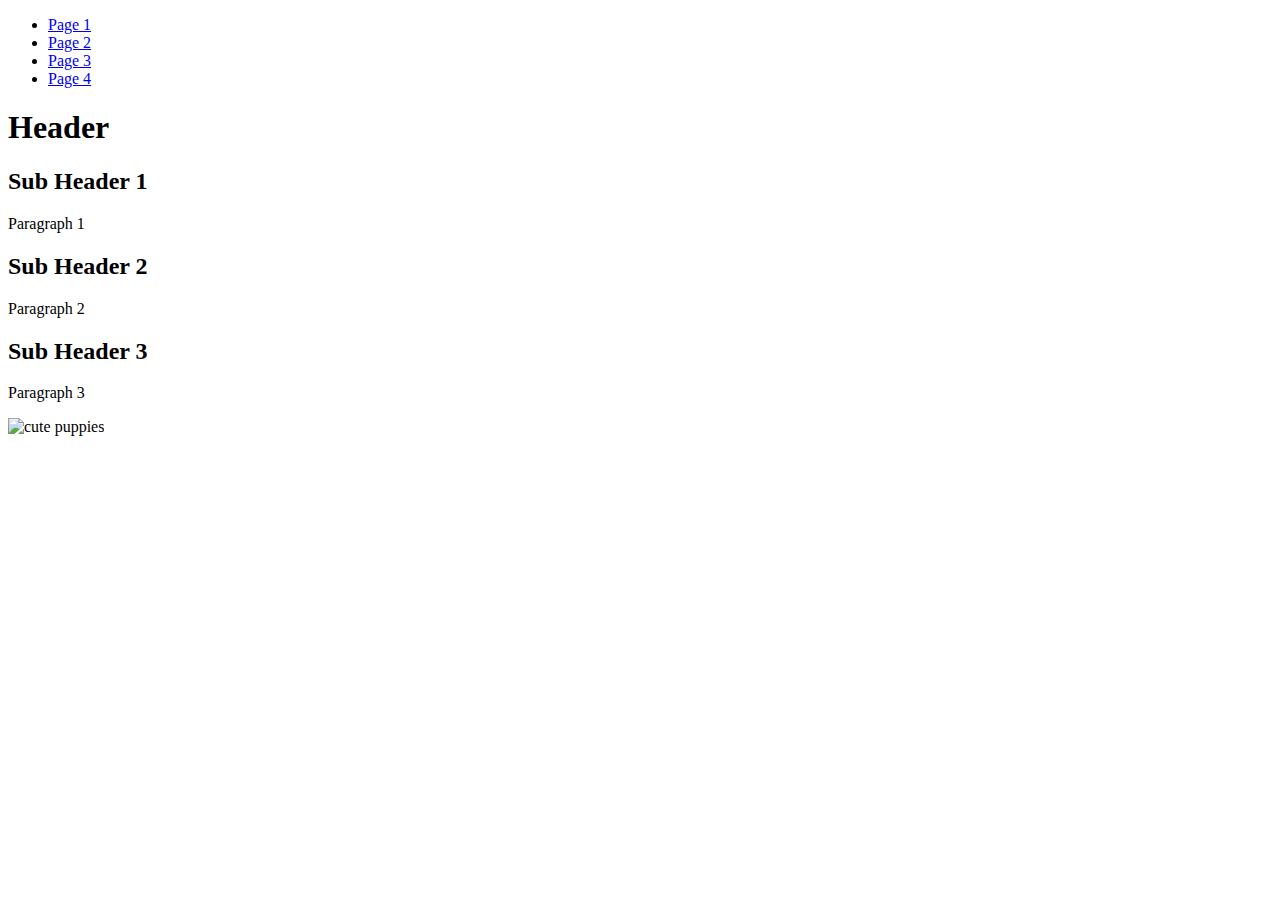
==== page1.html @ 2d2ed8ee "set up page 1" ====
<!DOCTYPE html>
<html>
    <head>
      <meta charset="UTF-8">
      <title>My First Website</title>
      <link rel="stylesheet" href="styles.css">
    </head>
    <body>

      <nav class="nav">
        <ul>
          <li><a href="#">Page 1</a></li>
          <li><a href="#">Page 2</a></li>
          <li><a href="#">Page 3</a></li>
          <li><a href="#">Page 4</a></li>
        </ul>
      </nav>

      <div class="header">
        <h1>Header</h1>
      </div>

      <div class="sections">
        <div class="1">
          <h2>Sub Header 1</h2>
          <p>Paragraph 1</p>
        </div>

        <div class="2">
          <h2>Sub Header 2</h2>
          <p>Paragraph 2</p>
        </div>

        <div class="3">
          <h2>Sub Header 3</h2>
          <p>Paragraph 3</p>
        </div>
      </div>

      <div class="image">
        <img
        class="pageOneImage"
        src="https://images.pexels.com/photos/15866721/pexels-photo-15866721/free-photo-of-two-cute-puppies.jpeg?auto=compress&cs=tinysrgb&w=1260&h=750&dpr=1"
        alt="cute puppies" />
      </div>
    </body>
</html>
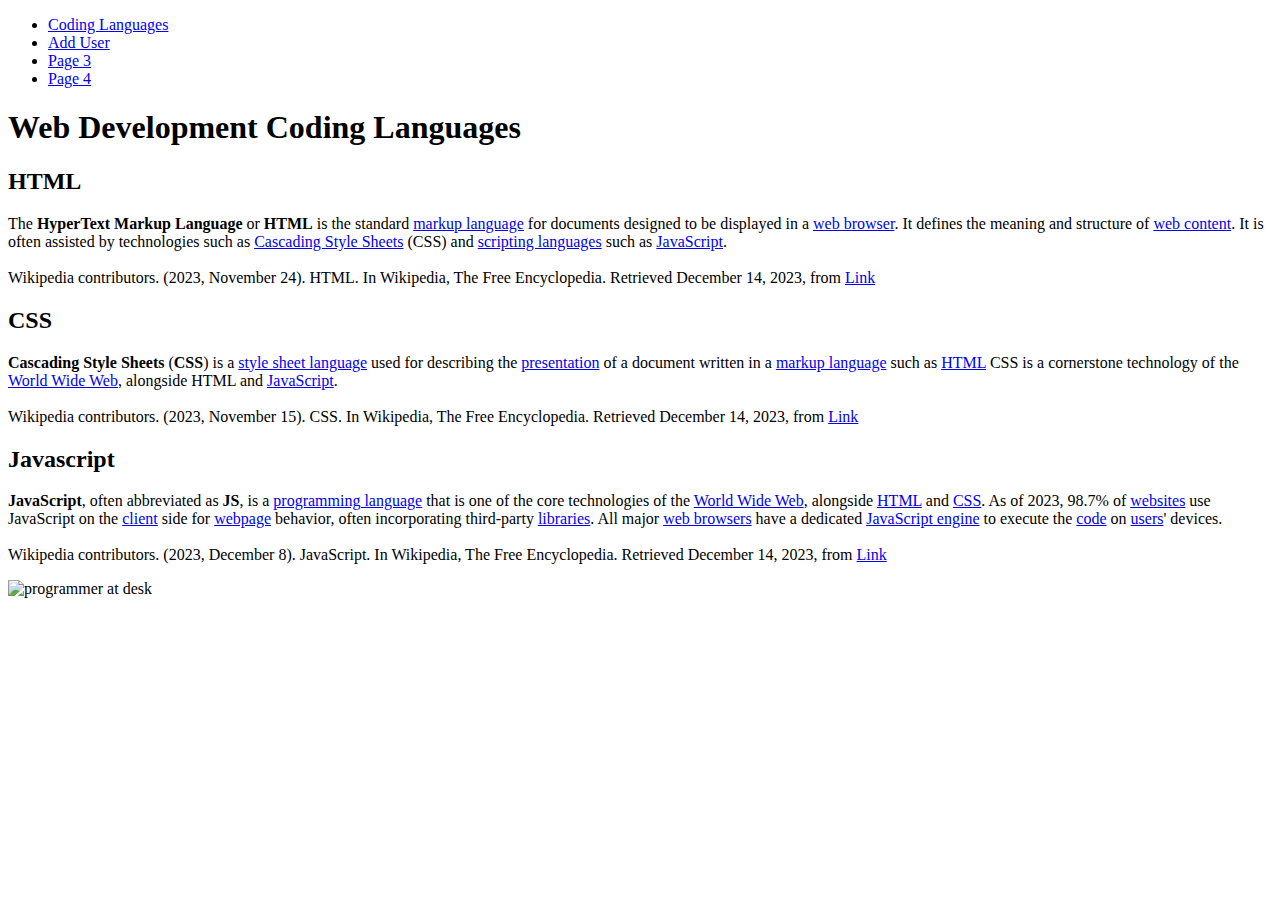
==== commit 9df09493: "finished 1st page(kinda)" ====
--- a/page1.html
+++ b/page1.html
@@ -2,46 +2,94 @@
 <html>
     <head>
       <meta charset="UTF-8">
-      <title>My First Website</title>
+      <title>Coding Languages</title>
       <link rel="stylesheet" href="styles.css">
     </head>
     <body>
 
       <nav class="nav">
         <ul>
-          <li><a href="#">Page 1</a></li>
-          <li><a href="#">Page 2</a></li>
-          <li><a href="#">Page 3</a></li>
-          <li><a href="#">Page 4</a></li>
+          <li><a href="file:///Users/andrewklumpp/aa-projects/my-first-website/page1.html#">Coding Languages</a></li>
+          <li><a href="file:///Users/andrewklumpp/aa-projects/my-first-website/page2.html#">Add User</a></li>
+          <li><a href="file:///Users/andrewklumpp/aa-projects/my-first-website/page3.html#">Page 3</a></li>
+          <li><a href="file:///Users/andrewklumpp/aa-projects/my-first-website/page4.html#">Page 4</a></li>
         </ul>
       </nav>
 
       <div class="header">
-        <h1>Header</h1>
+        <h1>Web Development Coding Languages</h1>
       </div>
 
       <div class="sections">
-        <div class="1">
-          <h2>Sub Header 1</h2>
-          <p>Paragraph 1</p>
+        <div class="html">
+          <h2>HTML</h2>
+          <p>
+            The <b>HyperText Markup Language</b> or <b>HTML</b>
+            is the standard
+            <a href="https://en.wikipedia.org/wiki/Markup_language" title="Markup language">markup language</a>
+            for documents designed to be displayed in a
+            <a href="https://en.wikipedia.org/wiki/Web_browser" title="Web browser">web browser</a>.
+            It defines the meaning and structure of
+            <a href="https://en.wikipedia.org/wiki/Web_content" title="Web content">web content</a>.
+            It is often assisted by technologies such as
+            <a href="https://en.wikipedia.org/wiki/CSS" title="CSS">Cascading Style Sheets</a>
+            (CSS) and
+            <a href="https://en.wikipedia.org/wiki/Scripting_language" title="Scripting language">scripting languages</a>
+            such as <a href="https://en.wikipedia.org/wiki/JavaScript" title="JavaScript">JavaScript</a>.
+            <br>
+            <br>
+            Wikipedia contributors. (2023, November 24). HTML. In Wikipedia, The Free Encyclopedia. Retrieved December 14, 2023, from <a href="https://en.wikipedia.org/w/index.php?title=HTML&oldid=1186577106" title="HTML">Link</a>
+          </p>
         </div>
 
-        <div class="2">
-          <h2>Sub Header 2</h2>
-          <p>Paragraph 2</p>
+        <div class="css">
+          <h2>CSS</h2>
+          <p>
+            <b>Cascading Style Sheets</b> (<b>CSS</b>) is a
+            <a href="https://en.wikipedia.org/wiki/Style_sheet_language" title="Style sheet language">style sheet language</a>
+            used for describing the
+            <a href="https://en.wikipedia.org/wiki/Presentation_semantics" title="Presentation semantics">presentation</a>
+            of a document written in a
+            <a href="https://en.wikipedia.org/wiki/Markup_language" title="Markup language">markup language</a> such as
+            <a href="https://en.wikipedia.org/wiki/HTML" title="HTML">HTML</a>
+            CSS is a cornerstone technology of the
+            <a href="https://en.wikipedia.org/wiki/World_Wide_Web" title="World Wide Web">World Wide Web</a>, alongside HTML and
+            <a href="https://en.wikipedia.org/wiki/JavaScript" title="JavaScript">JavaScript</a>.
+            <br>
+            <br>
+            Wikipedia contributors. (2023, November 15). CSS. In Wikipedia, The Free Encyclopedia. Retrieved December 14, 2023, from <a href="https://en.wikipedia.org/w/index.php?title=CSS&oldid=1185245746" title="CSS">Link</a>
+          </p>
         </div>
 
-        <div class="3">
-          <h2>Sub Header 3</h2>
-          <p>Paragraph 3</p>
+        <div class="javascript">
+          <h2>Javascript</h2>
+          <p>
+            <b>JavaScript</b>, often abbreviated as <b>JS</b>, is a
+            <a href="https://en.wikipedia.org/wiki/Programming_language" title="Programming language">programming language</a>
+            that is one of the core technologies of the
+            <a href="https://en.wikipedia.org/wiki/World_Wide_Web" title="World Wide Web">World Wide Web</a>, alongside
+            <a href="https://en.wikipedia.org/wiki/HTML" title="HTML">HTML</a> and
+            <a href="https://en.wikipedia.org/wiki/CSS" title="CSS">CSS</a>. As of 2023, 98.7% of
+            <a href="https://en.wikipedia.org/wiki/Website" title="Website">websites</a> use JavaScript on the
+            <a href="https://en.wikipedia.org/wiki/Client_(computing)" title="Client (computing)">client</a> side for
+            <a href="https://en.wikipedia.org/wiki/Web_page" title="Web page">webpage</a> behavior, often incorporating third-party
+            <a href="https://en.wikipedia.org/wiki/Library_(computing)" title="Library (computing)">libraries</a>. All major
+            <a href="https://en.wikipedia.org/wiki/Web_browser" title="Web browser">web browsers</a> have a dedicated
+            <a href="https://en.wikipedia.org/wiki/JavaScript_engine" title="JavaScript engine">JavaScript engine</a> to execute the
+            <a href="https://en.wikipedia.org/wiki/Source_code" title="Source code">code</a> on
+            <a href="https://en.wikipedia.org/wiki/User_(computing)" title="User (computing)">users</a>' devices.
+            <br>
+            <br>
+            Wikipedia contributors. (2023, December 8). JavaScript. In Wikipedia, The Free Encyclopedia. Retrieved December 14, 2023, from <a href="https://en.wikipedia.org/w/index.php?title=JavaScript&oldid=1188939975" title="Javascript">Link</a>
+          </p>
         </div>
       </div>
 
       <div class="image">
         <img
         class="pageOneImage"
-        src="https://images.pexels.com/photos/15866721/pexels-photo-15866721/free-photo-of-two-cute-puppies.jpeg?auto=compress&cs=tinysrgb&w=1260&h=750&dpr=1"
-        alt="cute puppies" />
+        src="/Users/andrewklumpp/aa-projects/my-first-website/programmerAtDesk.png"
+        alt="programmer at desk" />
       </div>
     </body>
 </html>
--- a/styles.css
+++ b/styles.css
@@ -0,0 +1,52 @@
+legend {
+  font-size: 18px;
+  border: 1px solid;
+  font-family: Arial, Helvetica, sans-serif;
+  padding: 2px;
+  margin-left: 10%;
+  color: black;
+  background-color: white;
+}
+
+fieldset {
+  max-width: 360px;
+  max-height: 500px;
+}
+
+.container {
+  display: flex;
+  flex-direction: column;
+  max-width: 250px;
+  margin: 0 auto;
+  text-align: center;
+}
+
+.firstName {
+  display: flex;
+  flex-direction: column;
+}
+
+.lastName {
+  display: flex;
+  flex-direction: column;
+}
+
+.email {
+  display: flex;
+  flex-direction: column;
+}
+
+.row {
+  display: flex;
+  flex-direction: row;
+  justify-content: space-between;
+}
+
+.comments {
+  text-align: left;
+  padding-top: 10px;
+}
+
+button {
+  margin-top: 10px;
+}
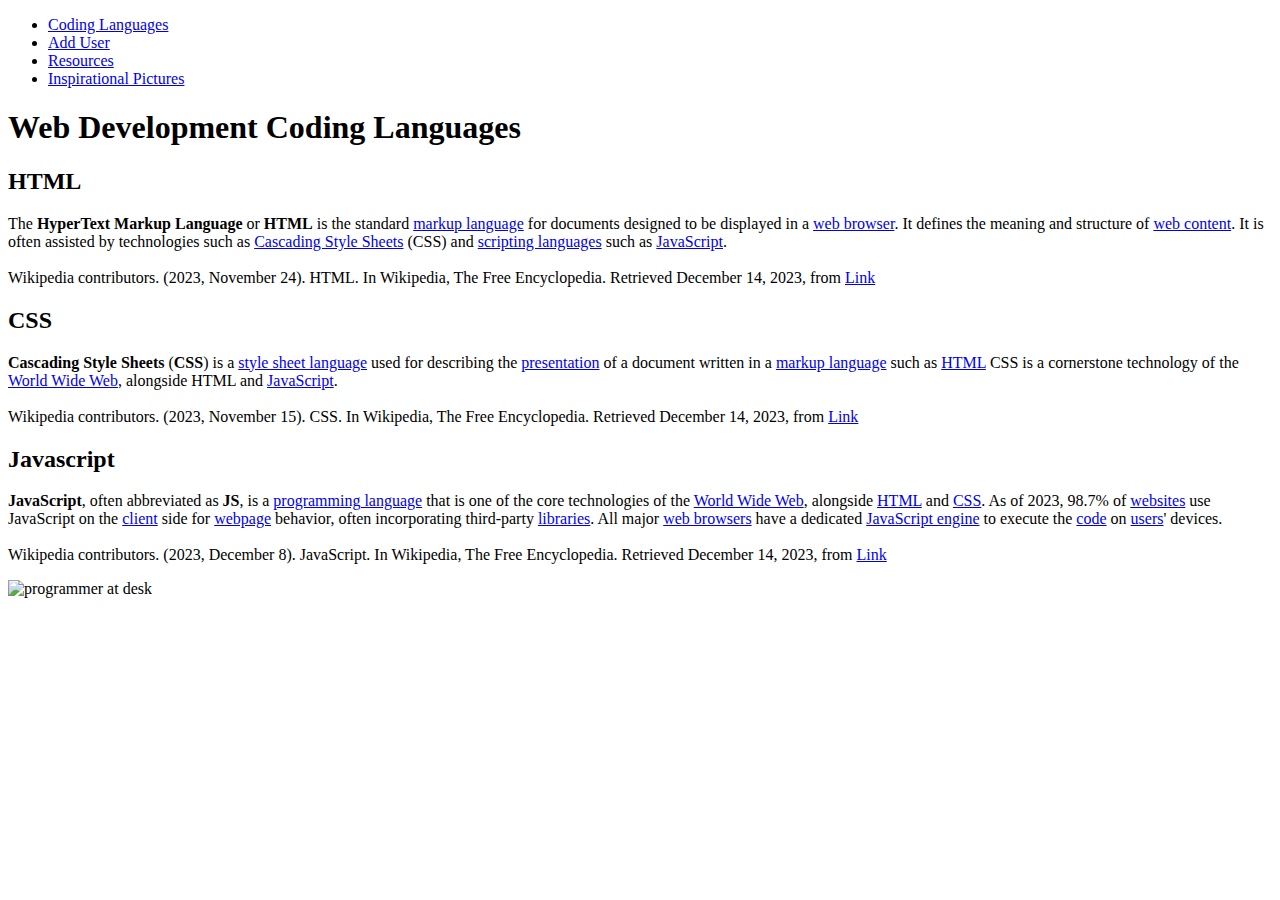
==== commit 978465fa: "basic setup complete" ====
--- a/page1.html
+++ b/page1.html
@@ -11,8 +11,8 @@
         <ul>
           <li><a href="file:///Users/andrewklumpp/aa-projects/my-first-website/page1.html#">Coding Languages</a></li>
           <li><a href="file:///Users/andrewklumpp/aa-projects/my-first-website/page2.html#">Add User</a></li>
-          <li><a href="file:///Users/andrewklumpp/aa-projects/my-first-website/page3.html#">Page 3</a></li>
-          <li><a href="file:///Users/andrewklumpp/aa-projects/my-first-website/page4.html#">Page 4</a></li>
+          <li><a href="file:///Users/andrewklumpp/aa-projects/my-first-website/page3.html#">Resources</a></li>
+          <li><a href="file:///Users/andrewklumpp/aa-projects/my-first-website/page4.html#">Inspirational Pictures</a></li>
         </ul>
       </nav>
 
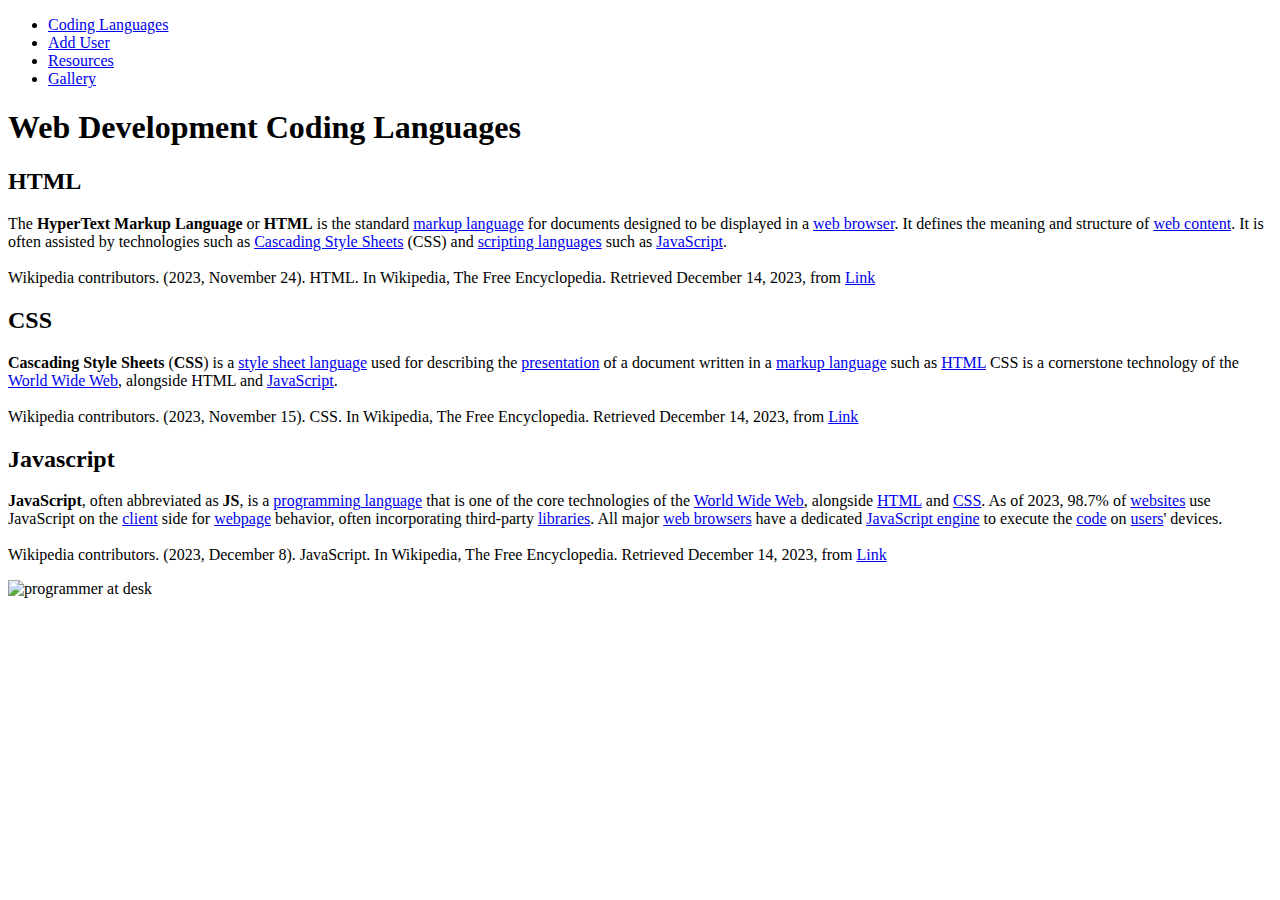
==== commit 9b2dfb4b: "gallery framework started, grid not implemented yet" ====
--- a/page1.html
+++ b/page1.html
@@ -12,7 +12,7 @@
           <li><a href="file:///Users/andrewklumpp/aa-projects/my-first-website/page1.html#">Coding Languages</a></li>
           <li><a href="file:///Users/andrewklumpp/aa-projects/my-first-website/page2.html#">Add User</a></li>
           <li><a href="file:///Users/andrewklumpp/aa-projects/my-first-website/page3.html#">Resources</a></li>
-          <li><a href="file:///Users/andrewklumpp/aa-projects/my-first-website/page4.html#">Inspirational Pictures</a></li>
+          <li><a href="file:///Users/andrewklumpp/aa-projects/my-first-website/page4.html#">Gallery</a></li>
         </ul>
       </nav>
 
--- a/styles.css
+++ b/styles.css
@@ -50,3 +50,8 @@
 button {
   margin-top: 10px;
 }
+
+body img {
+  height: 300px;
+  width: 300px;
+}
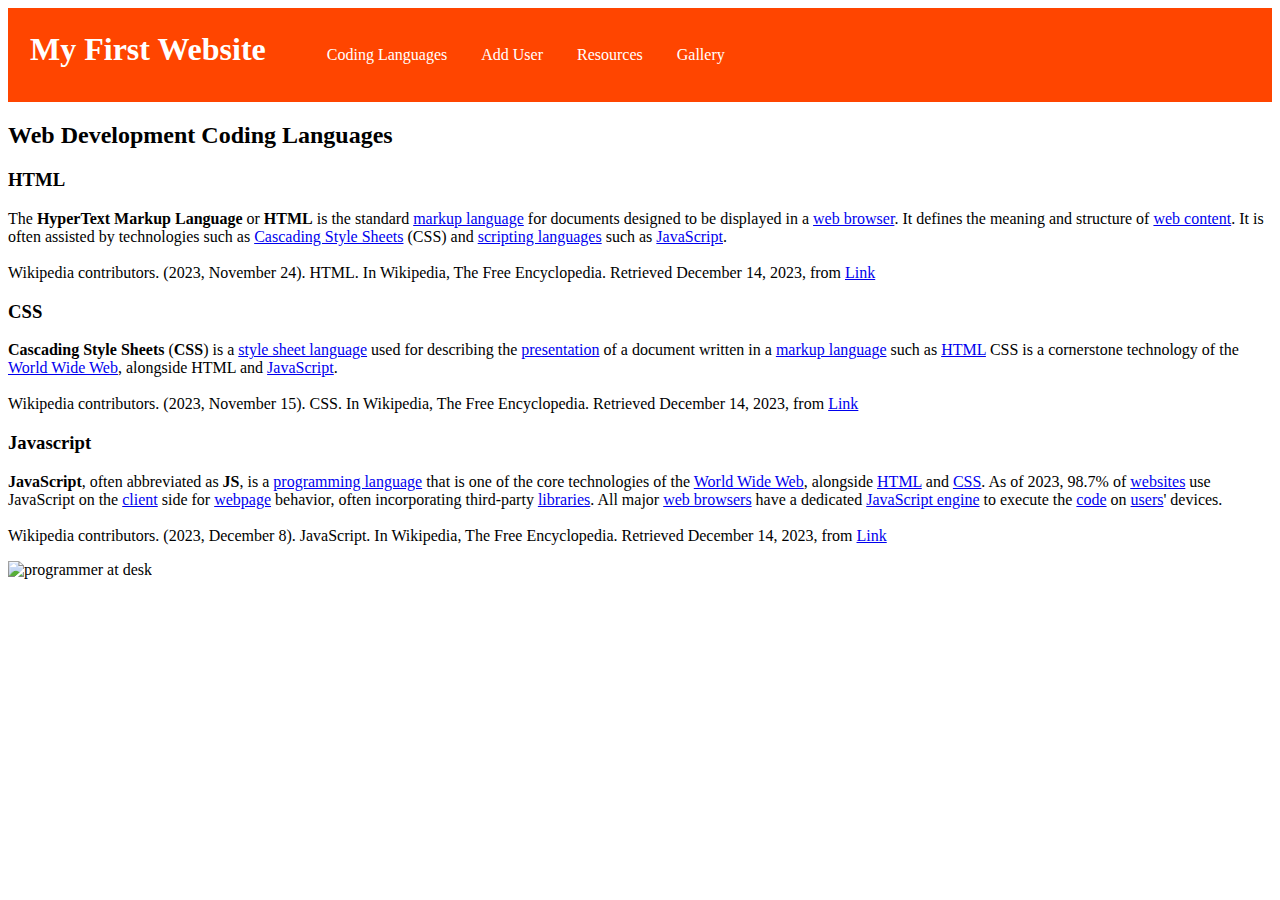
==== commit 5f4b23d1: "finished nav bar" ====
--- a/page1.html
+++ b/page1.html
@@ -7,22 +7,23 @@
     </head>
     <body>
 
-      <nav class="nav">
+      <div id="nav">
+        <h1>My First Website</h1>
         <ul>
-          <li><a href="file:///Users/andrewklumpp/aa-projects/my-first-website/page1.html#">Coding Languages</a></li>
-          <li><a href="file:///Users/andrewklumpp/aa-projects/my-first-website/page2.html#">Add User</a></li>
-          <li><a href="file:///Users/andrewklumpp/aa-projects/my-first-website/page3.html#">Resources</a></li>
-          <li><a href="file:///Users/andrewklumpp/aa-projects/my-first-website/page4.html#">Gallery</a></li>
+          <a href="file:///Users/andrewklumpp/aa-projects/my-first-website/page1.html#"><li>Coding Languages</li></a>
+          <a href="file:///Users/andrewklumpp/aa-projects/my-first-website/page2.html#"><li>Add User</li></a>
+          <a href="file:///Users/andrewklumpp/aa-projects/my-first-website/page3.html#"><li>Resources</li></a>
+          <a href="file:///Users/andrewklumpp/aa-projects/my-first-website/page4.html#"><li>Gallery</li></a>
         </ul>
-      </nav>
+      </div>
 
       <div class="header">
-        <h1>Web Development Coding Languages</h1>
+        <h2>Web Development Coding Languages</h2>
       </div>
 
       <div class="sections">
         <div class="html">
-          <h2>HTML</h2>
+          <h3>HTML</h3>
           <p>
             The <b>HyperText Markup Language</b> or <b>HTML</b>
             is the standard
@@ -43,7 +44,7 @@
         </div>
 
         <div class="css">
-          <h2>CSS</h2>
+          <h3>CSS</h3>
           <p>
             <b>Cascading Style Sheets</b> (<b>CSS</b>) is a
             <a href="https://en.wikipedia.org/wiki/Style_sheet_language" title="Style sheet language">style sheet language</a>
@@ -62,7 +63,7 @@
         </div>
 
         <div class="javascript">
-          <h2>Javascript</h2>
+          <h3>Javascript</h3>
           <p>
             <b>JavaScript</b>, often abbreviated as <b>JS</b>, is a
             <a href="https://en.wikipedia.org/wiki/Programming_language" title="Programming language">programming language</a>
--- a/styles.css
+++ b/styles.css
@@ -1,3 +1,37 @@
+#nav {
+  background-color: orangered;
+  position: relative;
+  width: 100%;
+}
+
+#nav h1 {
+  display: inline-block;
+  margin-left: 20px;
+  padding: 2px;
+  color: white;
+}
+
+#nav ul {
+  display: inline-block;
+}
+
+#nav ul li {
+  display: inline-block;
+  height: 25px;
+  color: white;
+  padding: 15px;
+  padding-top: 20px;
+}
+
+#nav ul li:hover {
+  background-color: white;
+  color: orangered;
+}
+
+#nav ul a {
+  text-decoration-style: none;
+}
+
 legend {
   font-size: 18px;
   border: 1px solid;
@@ -51,7 +85,68 @@
   margin-top: 10px;
 }
 
-body img {
+.pageOneImage {
   height: 300px;
   width: 300px;
 }
+
+.contain {
+  width: 60%;
+  margin: 2rem auto;
+}
+
+.gallery {
+  display: grid;
+  grid-template-columns: repeat(8, 1fr);
+  grid-template-rows: repeat(8, 5vw);
+  grid-gap: 1.5rem;
+}
+
+.gallery__img {
+  width: 100%;
+  height: 100%;
+  object-fit: cover;
+  display: block;
+}
+
+.gallery__item--1 {
+  grid-column-start: 1;
+  grid-column-end: 3;
+  grid-row-start: 1;
+  grid-row-end: 3;
+}
+
+.gallery__item--2 {
+  grid-column-start: 3;
+  grid-column-end: 5;
+  grid-row-start: 1;
+  grid-row-end: 3;
+}
+
+.gallery__item--3 {
+  grid-column-start: 5;
+  grid-column-end: 9;
+  grid-row-start: 1;
+  grid-row-end: 5;
+}
+
+.gallery__item--4 {
+  grid-column-start: 1;
+  grid-column-end: 5;
+  grid-row-start: 3;
+  grid-row-end: 7;
+}
+
+.gallery__item--5 {
+  grid-column-start: 1;
+  grid-column-end: 5;
+  grid-row-start: 7;
+  grid-row-end: 9;
+}
+
+.gallery__item--6 {
+  grid-column-start: 5;
+  grid-column-end: 9;
+  grid-row-start: 5;
+  grid-row-end: 9;
+}
